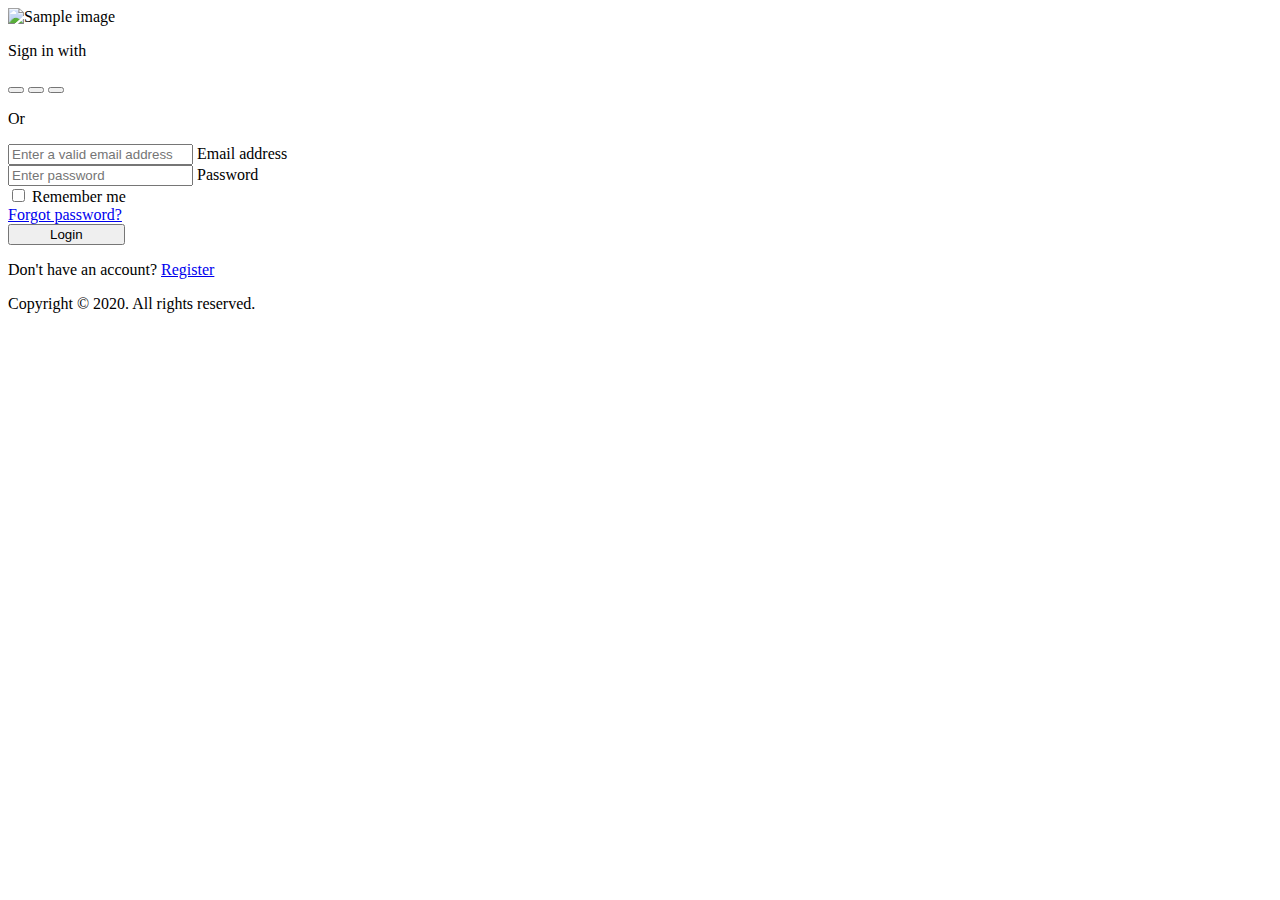
==== src/main/resources/templates/login.html @ 0c1a3859 "Added Login Page" ====
<!DOCTYPE html>
<html lang="en" xmlns:th="http://www.thymeleaf.org">
  <head>
    <meta charset="UTF-8" />
    <meta name="viewport" content="width=device-width, initial-scale=1.0" />
    <title>Login Page</title>
  </head>
  <body>
    <section class="vh-100">
      <div class="container-fluid h-custom">
        <div class="row d-flex justify-content-center align-items-center h-100">
          <div class="col-md-9 col-lg-6 col-xl-5">
            <img
              src="https://mdbcdn.b-cdn.net/img/Photos/new-templates/bootstrap-login-form/draw2.webp"
              class="img-fluid"
              alt="Sample image"
            />
          </div>
          <div class="col-md-8 col-lg-6 col-xl-4 offset-xl-1">
            <form>
              <div
                class="d-flex flex-row align-items-center justify-content-center justify-content-lg-start"
              >
                <p class="lead fw-normal mb-0 me-3">Sign in with</p>
                <button type="button" class="btn btn-primary btn-floating mx-1">
                  <i class="fab fa-facebook-f"></i>
                </button>

                <button type="button" class="btn btn-primary btn-floating mx-1">
                  <i class="fab fa-twitter"></i>
                </button>

                <button type="button" class="btn btn-primary btn-floating mx-1">
                  <i class="fab fa-linkedin-in"></i>
                </button>
              </div>

              <div class="divider d-flex align-items-center my-4">
                <p class="text-center fw-bold mx-3 mb-0">Or</p>
              </div>

              <!-- Email input -->
              <div class="form-outline mb-4">
                <input
                  type="email"
                  id="form3Example3"
                  class="form-control form-control-lg"
                  placeholder="Enter a valid email address"
                />
                <label class="form-label" for="form3Example3"
                  >Email address</label
                >
              </div>

              <!-- Password input -->
              <div class="form-outline mb-3">
                <input
                  type="password"
                  id="form3Example4"
                  class="form-control form-control-lg"
                  placeholder="Enter password"
                />
                <label class="form-label" for="form3Example4">Password</label>
              </div>

              <div class="d-flex justify-content-between align-items-center">
                <!-- Checkbox -->
                <div class="form-check mb-0">
                  <input
                    class="form-check-input me-2"
                    type="checkbox"
                    value=""
                    id="form2Example3"
                  />
                  <label class="form-check-label" for="form2Example3">
                    Remember me
                  </label>
                </div>
                <a href="#!" class="text-body">Forgot password?</a>
              </div>

              <div class="text-center text-lg-start mt-4 pt-2">
                <button
                  type="button"
                  class="btn btn-primary btn-lg"
                  style="padding-left: 2.5rem; padding-right: 2.5rem"
                >
                  Login
                </button>
                <p class="small fw-bold mt-2 pt-1 mb-0">
                  Don't have an account?
                  <a href="#!" class="link-danger">Register</a>
                </p>
              </div>
            </form>
          </div>
        </div>
      </div>
      <div
        class="d-flex flex-column flex-md-row text-center text-md-start justify-content-between py-4 px-4 px-xl-5 bg-primary"
      >
        <!-- Copyright -->
        <div class="text-white mb-3 mb-md-0">
          Copyright © 2020. All rights reserved.
        </div>
        <!-- Copyright -->

        <!-- Right -->
        <div>
          <a href="#!" class="text-white me-4">
            <i class="fab fa-facebook-f"></i>
          </a>
          <a href="#!" class="text-white me-4">
            <i class="fab fa-twitter"></i>
          </a>
          <a href="#!" class="text-white me-4">
            <i class="fab fa-google"></i>
          </a>
          <a href="#!" class="text-white">
            <i class="fab fa-linkedin-in"></i>
          </a>
        </div>
        <!-- Right -->
      </div>
    </section>
  </body>
</html>
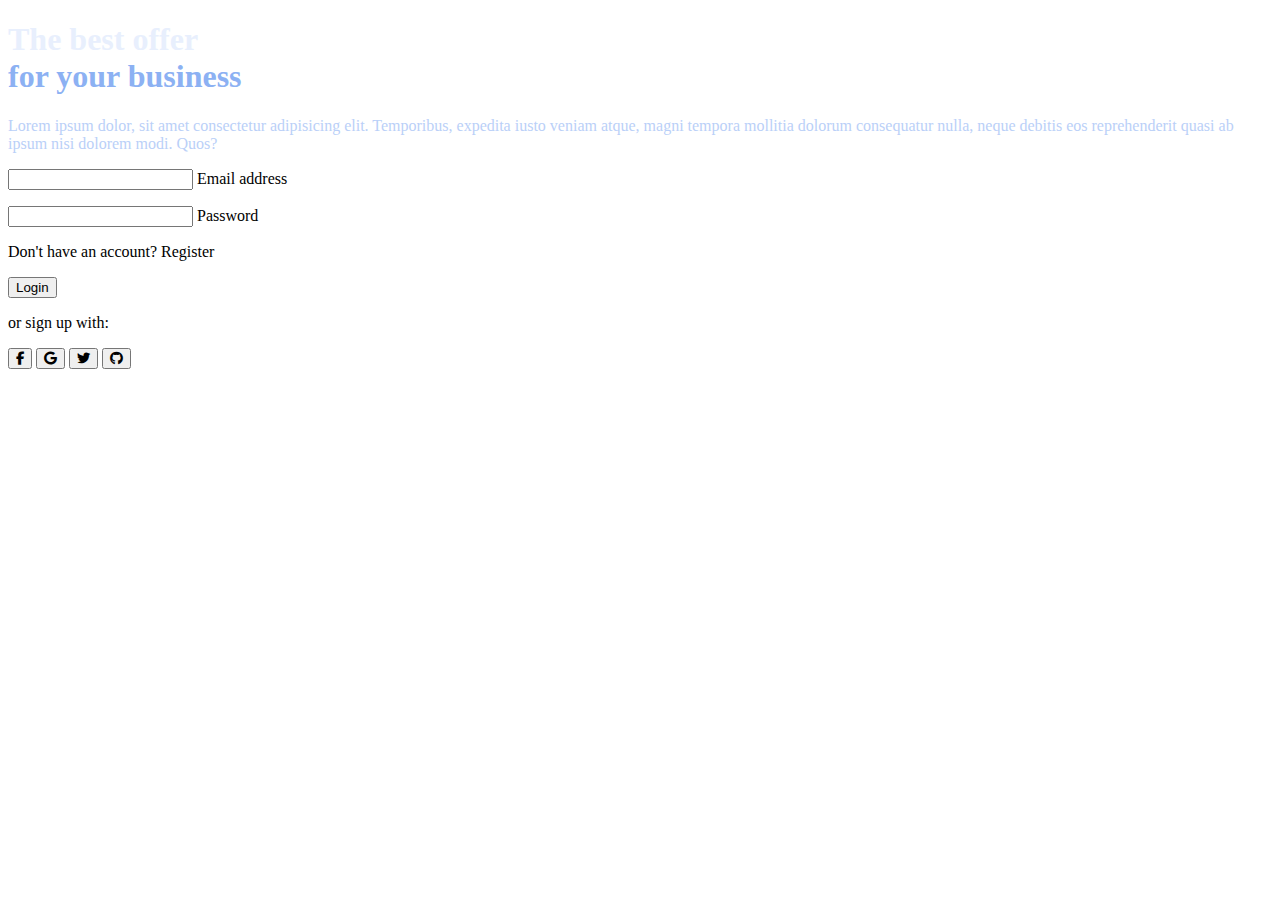
==== commit 05a0b77b: "dynamically checks user email  exist or not without and protect users credentials" ====
--- a/src/main/resources/templates/login.html
+++ b/src/main/resources/templates/login.html
@@ -4,124 +4,147 @@
     <meta charset="UTF-8" />
     <meta name="viewport" content="width=device-width, initial-scale=1.0" />
     <title>Login Page</title>
+
+    <!-- Bootstrap CSS CND -->
+    <link
+      th:href="@{https://cdn.jsdelivr.net/npm/bootstrap@5.3.2/dist/css/bootstrap.min.css}"
+      rel="stylesheet"
+    />
+
+    <!-- JQueary CND -->
+    <script src="https://ajax.googleapis.com/ajax/libs/jquery/3.7.1/jquery.min.js"></script>
+
+    <!-- Awesome font css CND -->
+    <link
+      rel="stylesheet"
+      href="https://cdnjs.cloudflare.com/ajax/libs/font-awesome/6.5.1/css/all.min.css"
+    />
+
+    <!-- Custom Css -->
+    <link rel="stylesheet" th:href="@{/css/login.css}" />
   </head>
   <body>
-    <section class="vh-100">
-      <div class="container-fluid h-custom">
-        <div class="row d-flex justify-content-center align-items-center h-100">
-          <div class="col-md-9 col-lg-6 col-xl-5">
-            <img
-              src="https://mdbcdn.b-cdn.net/img/Photos/new-templates/bootstrap-login-form/draw2.webp"
-              class="img-fluid"
-              alt="Sample image"
-            />
+    <!-- Section: Design Block -->
+    <section class="background-radial-gradient overflow-hidden">
+      <div class="container px-4 py-5 px-md-5 text-center text-lg-start my-5">
+        <div class="row gx-lg-5 align-items-center mb-5">
+          <div class="col-lg-6 mb-5 mb-lg-0" style="z-index: 10">
+            <h1
+              class="my-5 display-5 fw-bold ls-tight"
+              style="color: hsl(218, 81%, 95%)"
+            >
+              The best offer <br />
+              <span style="color: hsl(218, 81%, 75%)">for your business</span>
+            </h1>
+            <p class="mb-4 opacity-70" style="color: hsl(218, 81%, 85%)">
+              Lorem ipsum dolor, sit amet consectetur adipisicing elit.
+              Temporibus, expedita iusto veniam atque, magni tempora mollitia
+              dolorum consequatur nulla, neque debitis eos reprehenderit quasi
+              ab ipsum nisi dolorem modi. Quos?
+            </p>
           </div>
-          <div class="col-md-8 col-lg-6 col-xl-4 offset-xl-1">
-            <form>
-              <div
-                class="d-flex flex-row align-items-center justify-content-center justify-content-lg-start"
-              >
-                <p class="lead fw-normal mb-0 me-3">Sign in with</p>
-                <button type="button" class="btn btn-primary btn-floating mx-1">
-                  <i class="fab fa-facebook-f"></i>
-                </button>
 
-                <button type="button" class="btn btn-primary btn-floating mx-1">
-                  <i class="fab fa-twitter"></i>
-                </button>
+          <div class="col-lg-6 mb-5 mb-lg-0 position-relative">
+            <div
+              id="radius-shape-1"
+              class="position-absolute rounded-circle shadow-5-strong"
+            ></div>
+            <div
+              id="radius-shape-2"
+              class="position-absolute shadow-5-strong"
+            ></div>
 
-                <button type="button" class="btn btn-primary btn-floating mx-1">
-                  <i class="fab fa-linkedin-in"></i>
-                </button>
+            <div class="card bg-glass">
+              <div class="card-body px-4 py-5 px-md-5">
+                <form method="get" th:action="@{/loginDone}">
+                  <!-- 2 column grid layout with text inputs for the first and last names -->
+
+                  <!-- Email input -->
+                  <div class="form-outline mb-4">
+                    <input
+                      type="email"
+                      id="email"
+                      name="email"
+                      class="form-control"
+                    />
+                    <label class="form-label" for="email">Email address</label>
+                    <p id="error-message" style="color: red"></p>
+                  </div>
+
+                  <!-- Password input -->
+                  <div class="form-outline mb-4">
+                    <input type="password" id="password" class="form-control" />
+                    <label class="form-label" for="password">Password</label>
+                    <p id="password-error-message" style="color: red"></p>
+                  </div>
+
+                  <!-- Submit button -->
+                  <div
+                    class="d-flex justify-content-between align-items-center mb-4"
+                  >
+                    <p>
+                      Don't have an account?
+                      <a th:href="@{/register}" class="btn btn-link"
+                        >Register</a
+                      >
+                    </p>
+                    <button
+                      id="loginBtn"
+                      type="submit"
+                      class="btn btn-primary btn-block"
+                    >
+                      Login
+                    </button>
+                  </div>
+
+                  <!-- Register buttons with OAuth2 -->
+                  <div class="text-center">
+                    <p>or sign up with:</p>
+                    <button
+                      type="button"
+                      class="btn btn-link btn-floating mx-1"
+                    >
+                      <i class="fab fa-facebook-f"></i>
+                    </button>
+
+                    <button
+                      type="button"
+                      class="btn btn-link btn-floating mx-1"
+                    >
+                      <i class="fab fa-google"></i>
+                    </button>
+
+                    <button
+                      type="button"
+                      class="btn btn-link btn-floating mx-1"
+                    >
+                      <i class="fab fa-twitter"></i>
+                    </button>
+
+                    <button
+                      type="button"
+                      class="btn btn-link btn-floating mx-1"
+                    >
+                      <i class="fab fa-github"></i>
+                    </button>
+                  </div>
+                </form>
               </div>
-
-              <div class="divider d-flex align-items-center my-4">
-                <p class="text-center fw-bold mx-3 mb-0">Or</p>
-              </div>
-
-              <!-- Email input -->
-              <div class="form-outline mb-4">
-                <input
-                  type="email"
-                  id="form3Example3"
-                  class="form-control form-control-lg"
-                  placeholder="Enter a valid email address"
-                />
-                <label class="form-label" for="form3Example3"
-                  >Email address</label
-                >
-              </div>
-
-              <!-- Password input -->
-              <div class="form-outline mb-3">
-                <input
-                  type="password"
-                  id="form3Example4"
-                  class="form-control form-control-lg"
-                  placeholder="Enter password"
-                />
-                <label class="form-label" for="form3Example4">Password</label>
-              </div>
-
-              <div class="d-flex justify-content-between align-items-center">
-                <!-- Checkbox -->
-                <div class="form-check mb-0">
-                  <input
-                    class="form-check-input me-2"
-                    type="checkbox"
-                    value=""
-                    id="form2Example3"
-                  />
-                  <label class="form-check-label" for="form2Example3">
-                    Remember me
-                  </label>
-                </div>
-                <a href="#!" class="text-body">Forgot password?</a>
-              </div>
-
-              <div class="text-center text-lg-start mt-4 pt-2">
-                <button
-                  type="button"
-                  class="btn btn-primary btn-lg"
-                  style="padding-left: 2.5rem; padding-right: 2.5rem"
-                >
-                  Login
-                </button>
-                <p class="small fw-bold mt-2 pt-1 mb-0">
-                  Don't have an account?
-                  <a href="#!" class="link-danger">Register</a>
-                </p>
-              </div>
-            </form>
+            </div>
           </div>
         </div>
       </div>
-      <div
-        class="d-flex flex-column flex-md-row text-center text-md-start justify-content-between py-4 px-4 px-xl-5 bg-primary"
-      >
-        <!-- Copyright -->
-        <div class="text-white mb-3 mb-md-0">
-          Copyright © 2020. All rights reserved.
-        </div>
-        <!-- Copyright -->
+    </section>
+    <!-- Section: Design Block -->
 
-        <!-- Right -->
-        <div>
-          <a href="#!" class="text-white me-4">
-            <i class="fab fa-facebook-f"></i>
-          </a>
-          <a href="#!" class="text-white me-4">
-            <i class="fab fa-twitter"></i>
-          </a>
-          <a href="#!" class="text-white me-4">
-            <i class="fab fa-google"></i>
-          </a>
-          <a href="#!" class="text-white">
-            <i class="fab fa-linkedin-in"></i>
-          </a>
-        </div>
-        <!-- Right -->
-      </div>
-    </section>
+    <!-- Getting User Detail Javascript -->
+
+    <script th:src="@{/javascript/getUser.js}"></script>
+
+    <!-- Bootstrap Javascript added -->
+    <script
+      src=""
+      th:src="@{https://cdn.jsdelivr.net/npm/bootstrap@5.3.2/dist/js/bootstrap.bundle.min.js}"
+    ></script>
   </body>
 </html>
